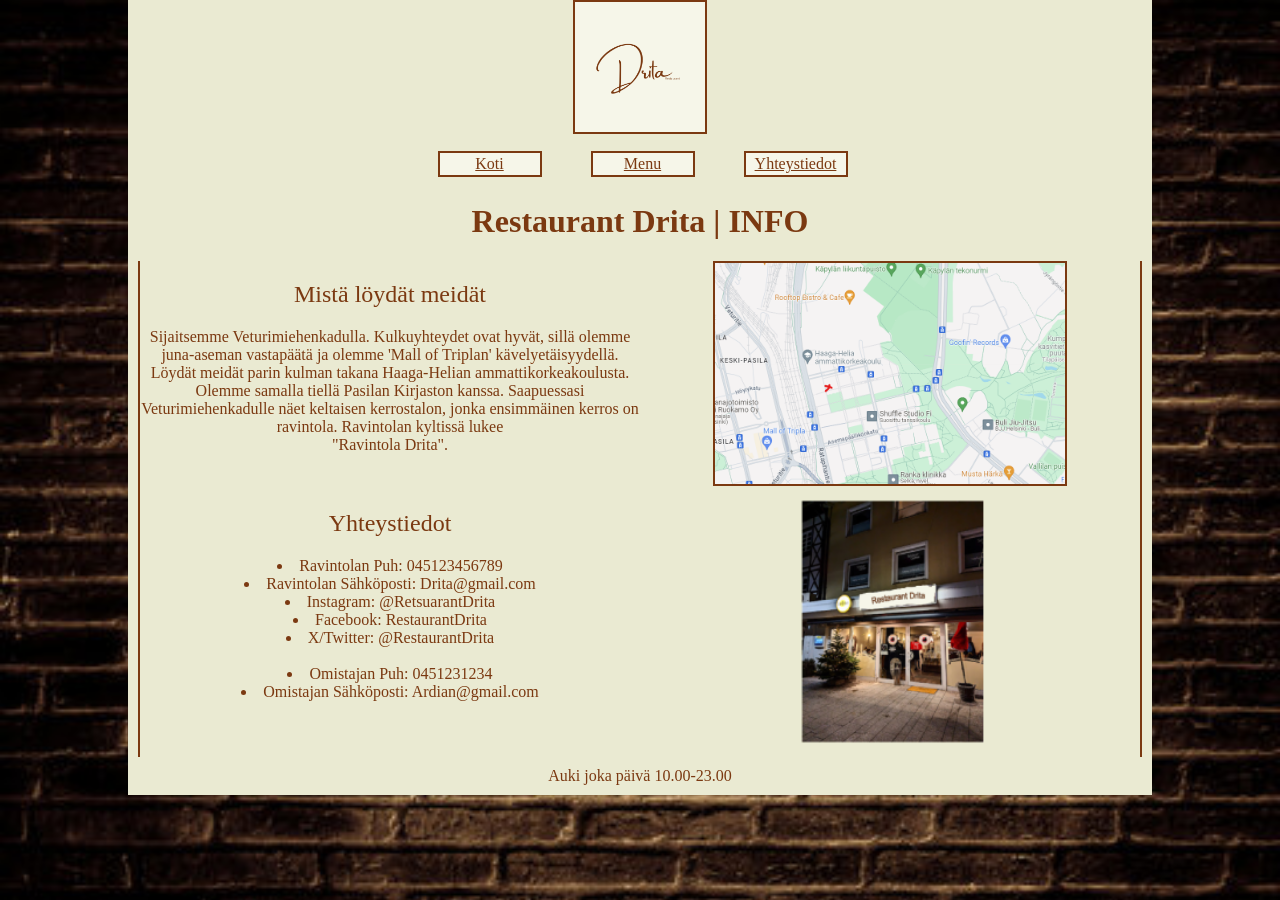
==== yhteys.html @ 37969e7c "Työalku" ====
<!DOCTYPE html>
<html lang="fi">
<head>

<title>Restaurant Drita</title>
<meta http-equiv="X-UA-Compatible" content="IE=edge"> 
<meta name="viewport" content="width=device-width, initial-scale=1">
<meta charset="UTF-8">

<meta name="author" content="Ardian">

<link href="tyyli.css" rel="stylesheet" type="text/css">

<link rel="preconnect" href="https://fonts.googleapis.com">
<link rel="preconnect" href="https://fonts.gstatic.com" crossorigin>
<link href="https://fonts.googleapis.com/css2?family=Mate+SC&display=swap" rel="stylesheet">

</head>


<body>


    
 <div class="flex_header">
  <div class="flex_inside">  
  <img src="Drita.png" alt="Logo" class="logo">
  </div>
  <div class="flex_inside">
      <nav>
        <ul>
          <div class="navi">
          <li><a href="index.html">Koti</a></li>
          <li><a href="menu.html">Menu</a></li>
          <li><a href="yhteys.html">Yhteystiedot</a></li>
          </div>
        </ul>
      </nav>
  </div>
  </div>
      
  <h1>Restaurant Drita | INFO</h1> 
  <main>
    <div class="flex_container6">
      <div class="flex_item6">
      <h2>Mistä löydät meidät</h2>
      <p class="para6"> Sijaitsemme Veturimiehenkadulla. Kulkuyhteydet ovat hyvät, sillä olemme juna-aseman vastapäätä ja olemme 'Mall of Triplan' kävelyetäisyydellä. Löydät meidät parin kulman takana Haaga-Helian ammattikorkeakoulusta. Olemme samalla tiellä Pasilan Kirjaston kanssa. Saapuessasi Veturimiehenkadulle näet keltaisen kerrostalon, jonka ensimmäinen kerros on ravintola. Ravintolan kyltissä lukee <br>"Ravintola Drita".</p>
  </div>
  <div class="flex_item6">
      <img src="kartta.png" alt="kartta" class="kartta">
  </div>
  </div>
  <div class="flex_container7">
      <div class="flex_item7">
        <h2>Yhteystiedot</h2>
      <p class="para7"> 
        <li>Ravintolan Puh: 045123456789</li>
        <li>Ravintolan Sähköposti: Drita@gmail.com</li>
        <li>Instagram: @RetsuarantDrita</li>
        <li>Facebook: RestaurantDrita</li>
        <li>X/Twitter: @RestaurantDrita</li>
        
        <br><li>Omistajan Puh: 0451231234</li>
        <li>Omistajan Sähköposti: Ardian@gmail.com</li>
      </p>
  </div>
  <div class="flex_item7">
      <img src="ravintola.png" alt="ulkona" class="ulkona">
  </div>
  </div>
  </main>
  <footer>Auki joka päivä 10.00-23.00</footer>
  </body>
  </html>
---- tyyli.css ----
header {
    text-align: center;
color: #7b3911 ;
background-color: #f6f6e9;
font-family: "Lora", serif;
    font-optical-sizing: auto;
    font-weight: 400;
    font-style: normal;
}

h1 {
    text-align: center;
    font-family: "Lora", serif;
    font-optical-sizing: auto;
    font-weight: bold;
    font-style: normal;  
    margin-top: 10px;

      
}

.menuh {text-align: center;
  font-family: "Lora", serif;
  font-optical-sizing: auto;
  font-weight: bold;
  font-style: normal;  
  margin-top: 10px;}

h2 {
    text-align: center;
    font-family: "Lora", serif;
    font-optical-sizing: auto;
    font-weight: bold;
    font-style: normal;
}
body {
    color: #7b3911;
    background-color: #eaead2;
    font-family: "Lora", serif;
    font-optical-sizing: auto;
    font-weight: 400;
    font-style: normal;
  margin-right: 10%;
  margin-left: 10%;
  margin-top: 0%;
  margin-bottom: 0cm ;

    
}
p {
  font-family: "Lora", serif;
    font-optical-sizing: auto;
    font-weight: 400;
    font-style: normal;
}
.para2 {font-family: "Lora", serif;
  font-optical-sizing: auto;
  font-weight: 400;
  font-style: normal;
}

footer {text-align: center;
  font-family: "Lora", serif;
  font-optical-sizing: auto;
  font-weight: 400;
  font-style: normal;
  padding: 10px;
}

h2 {font-family: "Lora", serif;
  font-optical-sizing: auto;
  font-weight: 400;
  font-style: normal;}




/*Mobiili*/

@media only screen and (max-width:430px)
{


  .flex_header {display:flex; flex-direction: column; text-align: center;
  }
  .flex_inside {flex:1}
  
  .logo {
    max-width: 150px; /* Adjust width as needed */
    border: #7b3911 2px double;
 
  }
  .flex_item p {padding: 10px;
    border-bottom: #7b3911 2px double;
  text-align: center;}

 
    
nav li {display:inline-block;
margin: 0px 5px;
border: 2px double #7b3911;
padding:2px;
width:6em;

background-color: #f6f6e9;
margin-right: 40px;

} 
a {color: #7b3911;}
.flex_item {text-align: center;}
.flex_item img {
 text-align: center; 
}

#ravintola {width: 250px;}

.ruoka2 {width: 250px;height: 200px; border: #7b3911 double 2px;}
.ruoka1 {width: 300px; height: 230px; border: #7b3911 2px double; }

.flex_container2 {display: flex;flex-direction: column; text-align: center;}
.flex_container3 {display: flex;flex-direction: column; text-align: center;}

.flex_container6 {display: flex; flex-direction: column ; margin-left: 10px; margin-right: 10px; border-top: #7b3911 double 2px;}
.flex_item6 {flex: 1; text-align: center;} 

.kartta {width: 200px; border: #7b3911 2px double; }
.ulkona {width: 300px;}



.flex_container7 {display: flex;flex-direction: column ;border-bottom: #7b3911 double 2px; border-top: #7b3911 double 2px; margin-top: 10px;}
.flex_item7 {flex: 1; text-align: center;}



}


/*Keskikokoinen*/

@media only screen and (min-width:431px){

.flex_header {display: flex; flex-direction: column; 
  text-align: center; font-weight: 400;}
.flex_inside {flex:1}



.flex_container {display:flex; 
;}
.flex_item {flex:1; text-align: center;
}
.flex_item p {padding: 10px;
border-left: #7b3911 2px double;
float: center;
margin-top: 30px;
margin-left: 30px}

nav li {display:inline-block;
  margin: 0px 5px;
  border: 2px double #7b3911;
  padding:2px;
  width:6em;
  
  background-color: #f6f6e9;
  margin-right: 40px;
  
  } 
  a {color: #7b3911;}
  
  .flex_item {text-align: center;}
 


.logo {
  display: inline-block;
  width: 130px; 
  height: auto;
  vertical-align: text-bottom   ;
  border: #7b3911 2px double;
 
  }
#ravintola {width: 400px; padding: 10px; border: #7b3911 2px double; margin-top: 130px;}


.flex_container2 {display:flex; border-left: #7b3911 2px double;
}
.flex_item2 {flex: 1; text-align: center;}

.flex_container3 {display: flex; flex-direction:row-reverse; border-right:#7b3911 2px double;
}
.flex_item3 {flex: 1; text-align: center;}

.ruoka2 {width: 350px;height: 300px; border: #7b3911 double 2px; padding: 10px; margin-top: 30px;}
.ruoka1 {width: 370px; height: 280px; border: #7b3911 double 2px; padding: 10px; margin-top: 30px;}

:root {background-image: url(brick.jpg);
  background-repeat: no-repeat;
  background-size: cover;}

.flex_container6 {display: flex; border-left: #7b3911 double 2px; border-right: #7b3911 double 2px; margin-left: 10px; margin-right: 10px;}
.flex_item6 {flex: 1; text-align: center;} 

.kartta {width: 350px; border: #7b3911 double 2px;}
.ulkona {width: 350px;}

.flex_container7 {display: flex; border-left: #7b3911 double 2px; border-right: #7b3911 double 2px; margin-left: 10px; margin-right: 10px;}
.flex_item7 {flex: 1; text-align: center;}
}



/*Isokokoiset*/

@media only screen and (min-width:1024px)
{
  .flex_header {display: flex; flex-direction: column; 
    text-align: center; font-weight: 400;
  margin-left: 10px;
margin-right: 10px;}
  .flex_inside {flex:1}
  
  
  
  .flex_container {display:flex; 
  ;}
  .flex_item {flex:1; text-align: center;
  }
  .flex_item p {padding: 10px;
  border-left: #7b3911 2px double;
  float: center;
  margin-top: 30px;
  margin-left: 30px}
  
  nav li {display:inline-block;
    margin: 0px 5px;
    border: 2px double #7b3911;
    padding:2px;
    width:6em;
    
    background-color: #f6f6e9;
    margin-right: 40px;
    
    } 
    a {color: #7b3911;}
    .flex_item {text-align: center;}
    .flex_item img {
     text-align: center;
    }
  
  .flex_item img {float: center ; width: 500px;}
  
  .logo {
    display: inline-block;
    max-width: 130px; /* Adjust width as needed */
    height: auto;
    vertical-align: text-bottom   ; /* Aligns the image vertically */
    border: #7b3911 2px double;
   
    }
  .flex_item img {border-right: #7b3911 2px double ;
    margin-top: 60px;
  }
  
  
  .flex_container2 {display:flex; border-left: #7b3911 2px double;
    margin-left: 30px;
    margin-right: 30px;
  }
  .flex_item2 {flex: 1; text-align: center;
  font-size: large;}
  
  .flex_container3 {display: flex; flex-direction:row-reverse; border-right:#7b3911 2px double;
    margin-left: 30px;
    margin-right: 30px;
  }
  .flex_item3 {flex: 1; text-align: center;
  font-size: large;}
  
  .ruoka2 {width: 350px;height: 300px; border: #7b3911 double 2px;}
  .ruoka1 {width: 370px; height: 280px; border: #7b3911 double 2px;}
  
  :root {background-image: url(brick.jpg);
    background-repeat: no-repeat;
    background-size: cover;}


  }
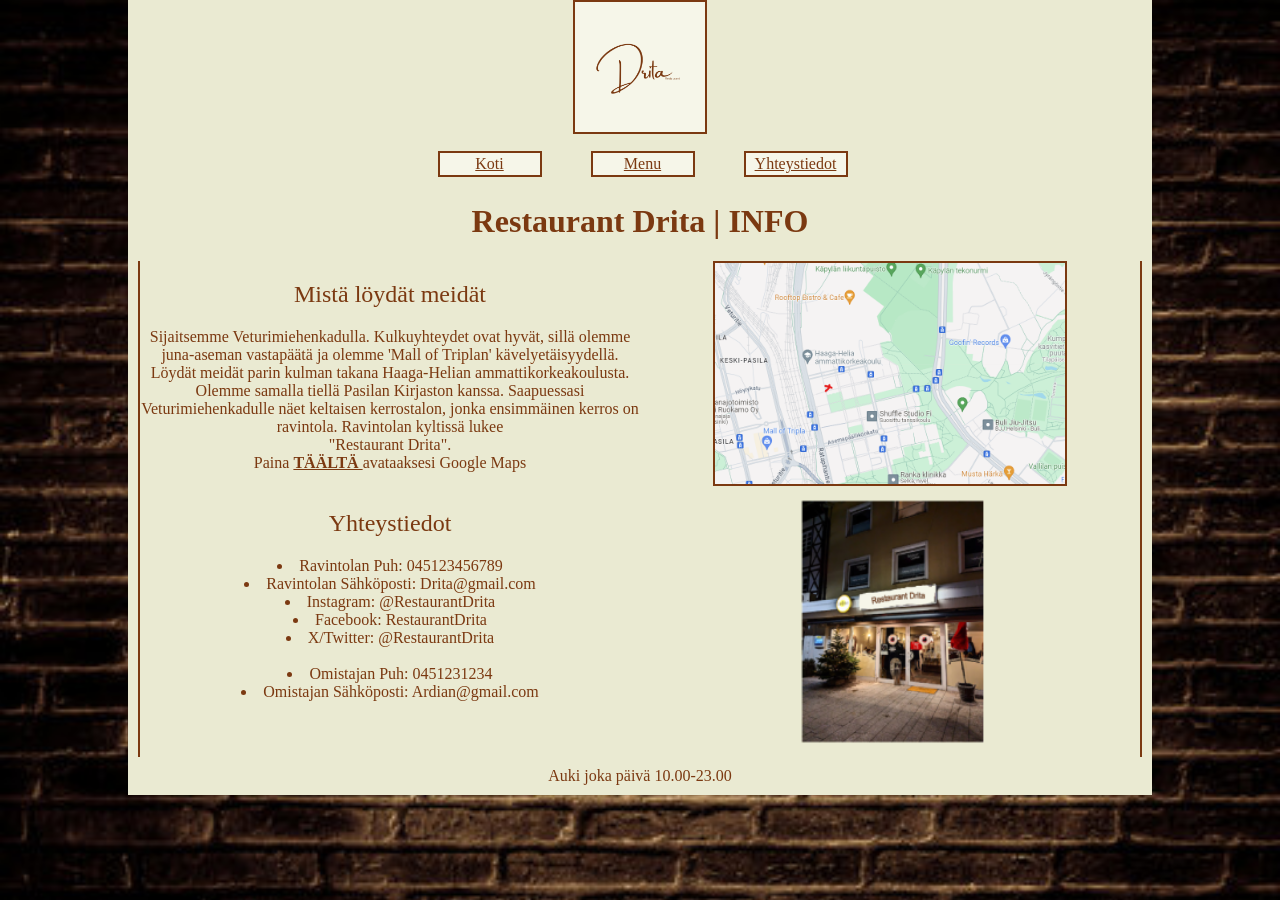
==== commit 96c0b991: "lisäys1" ====
--- a/yhteys.html
+++ b/yhteys.html
@@ -44,7 +44,7 @@
     <div class="flex_container6">
       <div class="flex_item6">
       <h2>Mistä löydät meidät</h2>
-      <p class="para6"> Sijaitsemme Veturimiehenkadulla. Kulkuyhteydet ovat hyvät, sillä olemme juna-aseman vastapäätä ja olemme 'Mall of Triplan' kävelyetäisyydellä. Löydät meidät parin kulman takana Haaga-Helian ammattikorkeakoulusta. Olemme samalla tiellä Pasilan Kirjaston kanssa. Saapuessasi Veturimiehenkadulle näet keltaisen kerrostalon, jonka ensimmäinen kerros on ravintola. Ravintolan kyltissä lukee <br>"Ravintola Drita".</p>
+      <p class="para6"> Sijaitsemme Veturimiehenkadulla. Kulkuyhteydet ovat hyvät, sillä olemme juna-aseman vastapäätä ja olemme 'Mall of Triplan' kävelyetäisyydellä. Löydät meidät parin kulman takana Haaga-Helian ammattikorkeakoulusta. Olemme samalla tiellä Pasilan Kirjaston kanssa. Saapuessasi Veturimiehenkadulle näet keltaisen kerrostalon, jonka ensimmäinen kerros on ravintola. Ravintolan kyltissä lukee <br>"Restaurant Drita".<br>Paina <a id="linkki" href="https://www.google.com/maps/@60.2005892,24.9355822,18.3z?entry=ttu">TÄÄLTÄ </a> avataaksesi Google Maps</p>
   </div>
   <div class="flex_item6">
       <img src="kartta.png" alt="kartta" class="kartta">
@@ -56,7 +56,7 @@
       <p class="para7"> 
         <li>Ravintolan Puh: 045123456789</li>
         <li>Ravintolan Sähköposti: Drita@gmail.com</li>
-        <li>Instagram: @RetsuarantDrita</li>
+        <li>Instagram: @RestaurantDrita</li>
         <li>Facebook: RestaurantDrita</li>
         <li>X/Twitter: @RestaurantDrita</li>
         
--- a/tyyli.css
+++ b/tyyli.css
@@ -72,7 +72,7 @@
   font-weight: 400;
   font-style: normal;}
 
-
+#linkki {font-weight: bolder;}
 
 
 /*Mobiili*/
